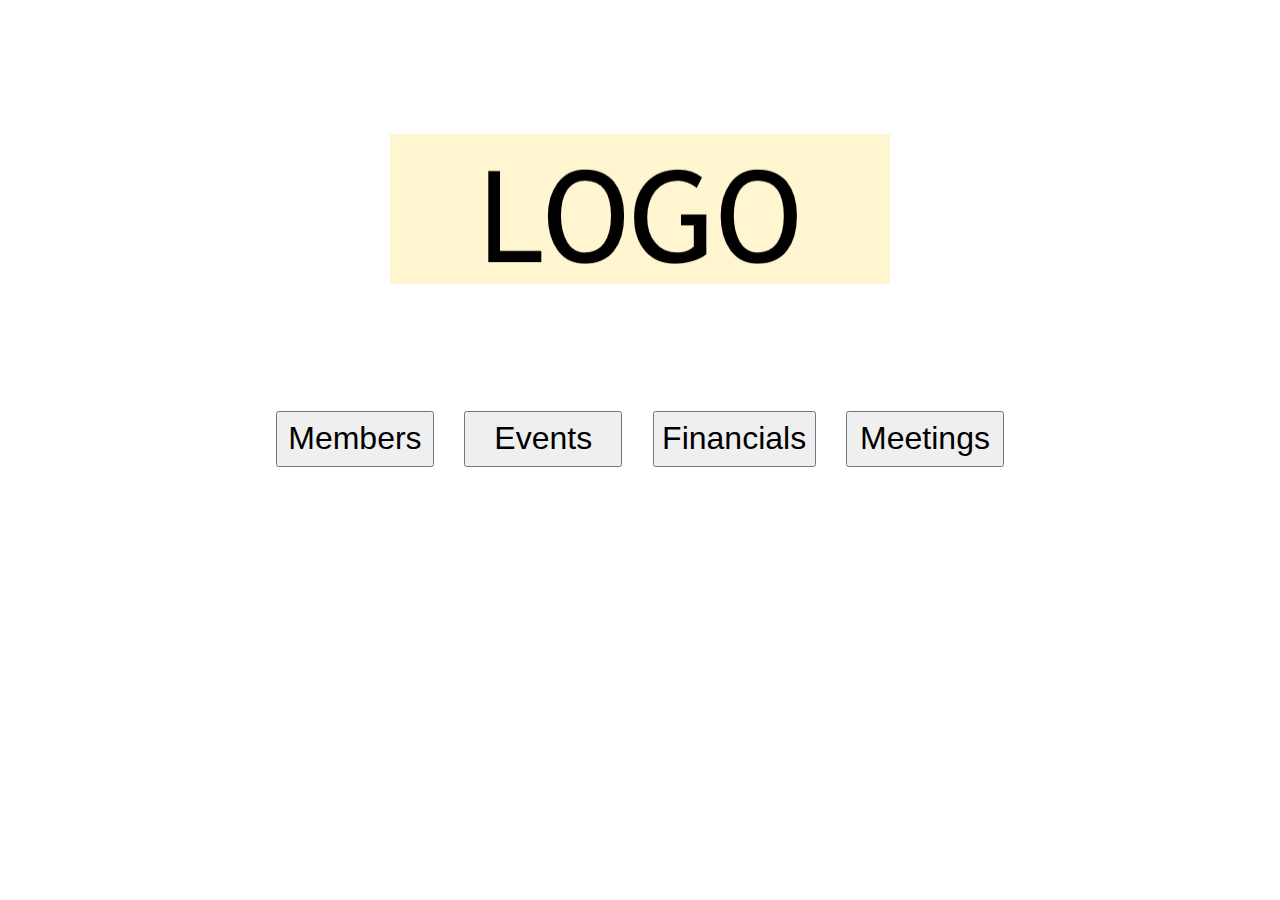
==== app/index.html @ b70dae60 "Renaming folders" ====
﻿<!DOCTYPE html>
<html>
<head>
    <meta charset="UTF-8">
    <title>Main Page</title>
    <link rel="stylesheet" href="css/style.css" />
</head>
<body>
    <!--<h1> Main Page </h1>-->
    <img src="images/logo.png" id="logo_pic"/>
    <div id="navigation_wrapper">
        <button onclick="move_to_member()">Members</button>
        <button onclick="move_to_events()">Events</button>
        <button onclick="move_to_financials()">Financials</button>
        <button onclick="move_to_meetings()">Meetings</button>
    </div>
    
    <script src="js/site.js"></script>

</body>
</html>
---- app/css/style.css ----
table, th, tr
{
    padding: 10px;
    border: 1px solid black;
    border-collapse: collapse;
}

table
{
    margin-left: auto;
    margin-right: auto;
}

#bold_items
{
    font-weight: bold;
}

#logo_pic
{
    display: block;
    margin-left: auto;
    margin-right: auto;
    padding: 10%;
}

#navigation_wrapper 
{
    display: flex;
    justify-content: center;
    align-items: center;
    margin: auto;
    width: 60%;
}

button
{
    margin-left: 2%;
    margin-right: 2%;
    font-size: 2em;
    padding: 1%;
    width: 96%;
}

h1
{
    margin: auto;
    text-align: center;
}
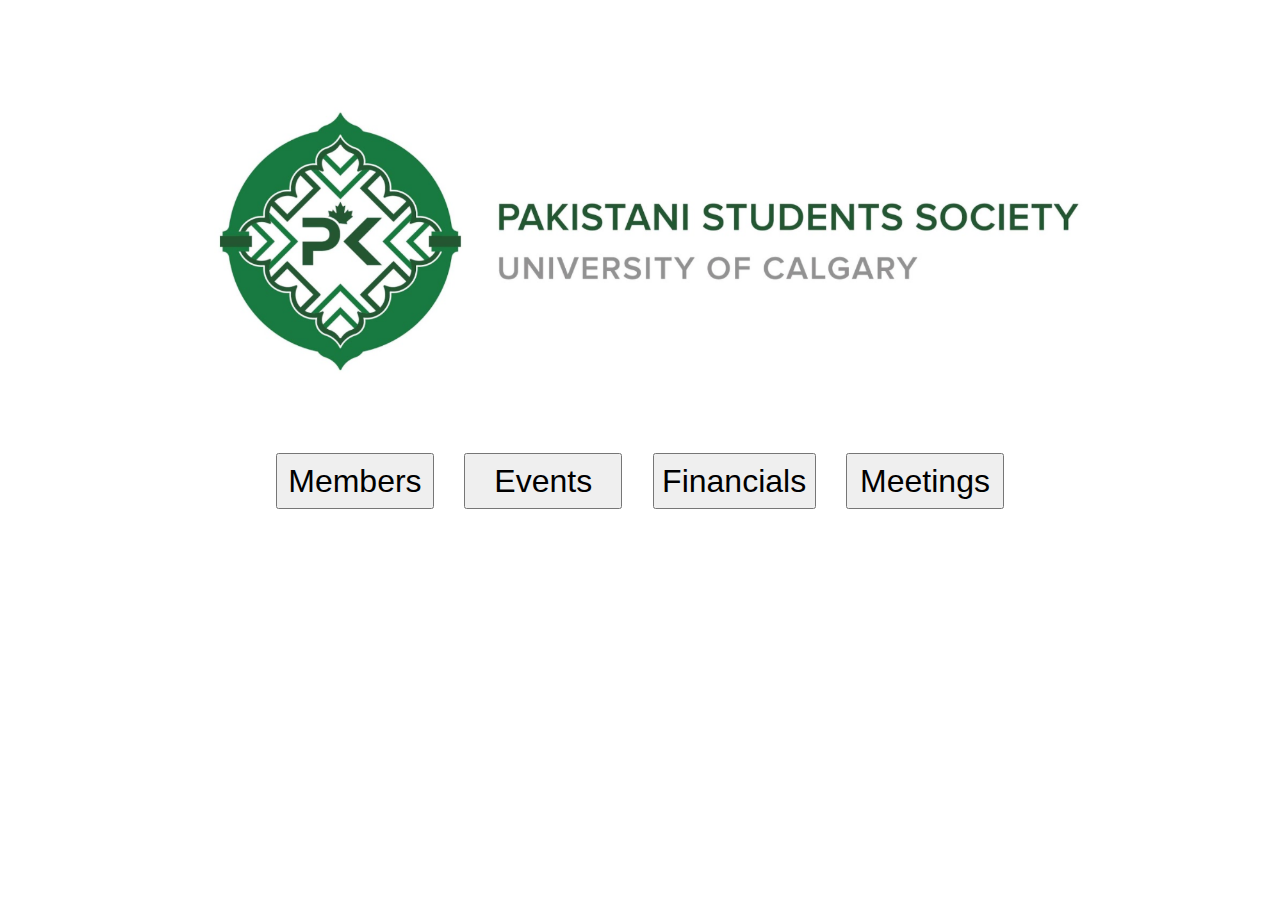
==== commit 3195cda9: "Changed to official pss logo and added references" ====
--- a/app/index.html
+++ b/app/index.html
@@ -7,12 +7,12 @@
 </head>
 <body>
     <!--<h1> Main Page </h1>-->
-    <img src="images/logo.png" id="logo_pic"/>
+    <img src="images/pss-logo-white.png" id="logo_pic"/>
     <div id="navigation_wrapper">
-        <button onclick="move_to_member()">Members</button>
-        <button onclick="move_to_events()">Events</button>
-        <button onclick="move_to_financials()">Financials</button>
-        <button onclick="move_to_meetings()">Meetings</button>
+        <button onclick="move_to_member()" id="navi_btn" class="navi_btn">Members</button>
+        <button onclick="move_to_events()" id="navi_btn" class="navi_btn">Events</button>
+        <button onclick="move_to_financials()" id="navi_btn" class="navi_btn">Financials</button>
+        <button onclick="move_to_meetings()" id="navi_btn" class="navi_btn">Meetings</button>
     </div>
     
     <script src="js/site.js"></script>
--- a/app/css/style.css
+++ b/app/css/style.css
@@ -1,4 +1,4 @@
-table, th, tr
+table, th, tr, td
 {
     padding: 10px;
     border: 1px solid black;
@@ -21,7 +21,9 @@
     display: block;
     margin-left: auto;
     margin-right: auto;
-    padding: 10%;
+    padding: 5%;
+    width: 80%;
+    
 }
 
 #navigation_wrapper 
@@ -33,7 +35,16 @@
     width: 60%;
 }
 
-button
+button.home_btn 
+{
+    margin-left: 2%;
+    margin-right: 2%;
+    font-size: 2em;
+    padding: 1%;
+    width: 96%;
+}
+
+button.navi_btn 
 {
     margin-left: 2%;
     margin-right: 2%;
